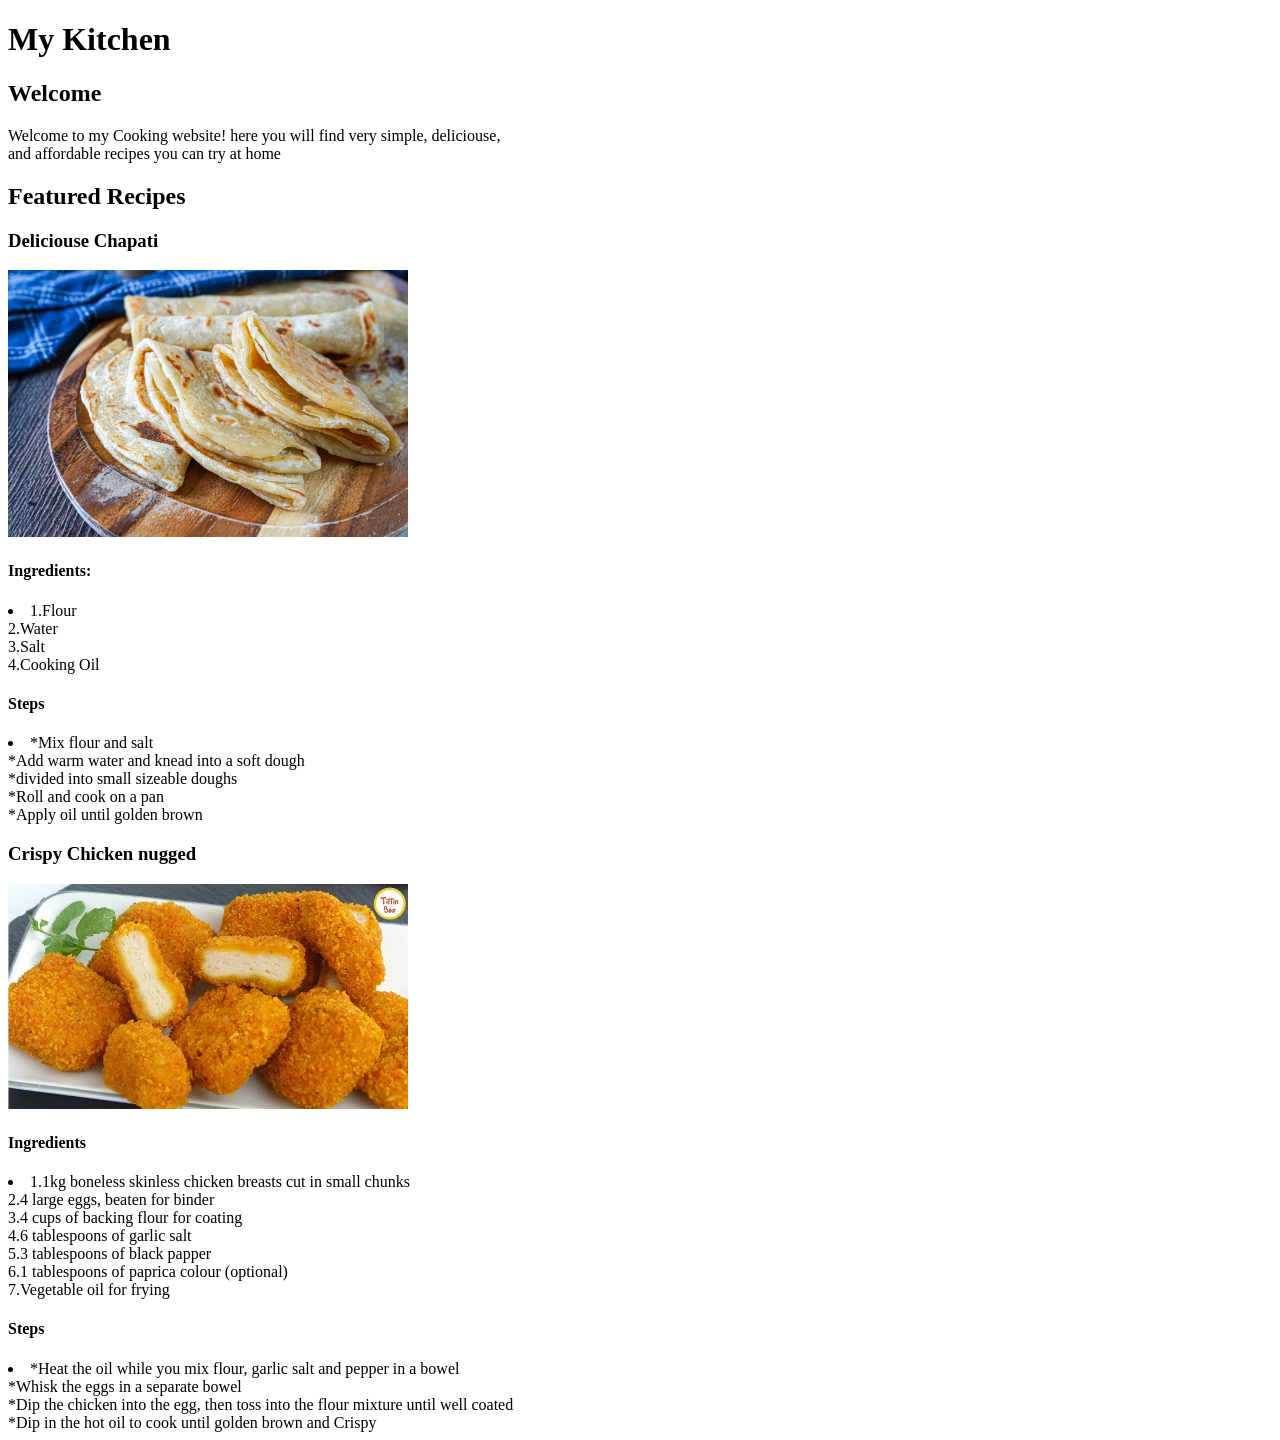
==== index.html @ 1aff17c1 "cooking website" ====
<!DOCTYPE html>
<html lang="en">
<head>
    <meta charset="UTF-8">
    <meta name="viewport" content="width=device-width, initial-scale=1.0">
    <title>My cooking website</title>
</head>
<body>
    <H1>My Kitchen</H1>
    <h2>Welcome</h2>
       <p>Welcome to my Cooking website!
            here you will find very simple, deliciouse,<br/>and affordable recipes you can try at home
        </p>
        <h2>Featured Recipes</h2>
        <h3>Deliciouse Chapati</h3>
        <img src="images/chapati.jpg" alt="Chapati" width="400">
        <h4>Ingredients:</h4>
        <li>1.Flour<br/>2.Water<br/>3.Salt<br/>4.Cooking Oil</li>
        <h4>Steps</h4>
        <li>
            *Mix flour and salt <br/>*Add warm water and knead into a soft dough
            <br/>*divided into small sizeable doughs <br/>*Roll and cook on a pan 
           <br/> *Apply oil until golden brown
        </li>
        <h3>Crispy Chicken nugged</h3>
        <img src="images/Chicken nagged.jpg" alt="Chicken" width="400">
        <h4>Ingredients</h4>
        <li>1.1kg boneless skinless chicken breasts cut in small chunks<br/>
        2.4 large eggs, beaten for binder<br/>
        3.4 cups of backing flour for coating <br/>
        4.6 tablespoons of garlic salt<br/>
        5.3 tablespoons of black papper <br/>
        6.1 tablespoons of paprica colour (optional)<br/>
        7.Vegetable oil for frying</li>
        <h4>Steps</h4>
        <li>*Heat the oil while you mix flour, garlic salt and pepper in a bowel<br/>
            *Whisk the eggs in a separate bowel<br/>
            *Dip the chicken into the egg,
        then toss into the flour mixture until well coated<br/>
            *Dip in the hot oil to cook until golden brown and Crispy
        </li>
        

    
    
</body>
</html>
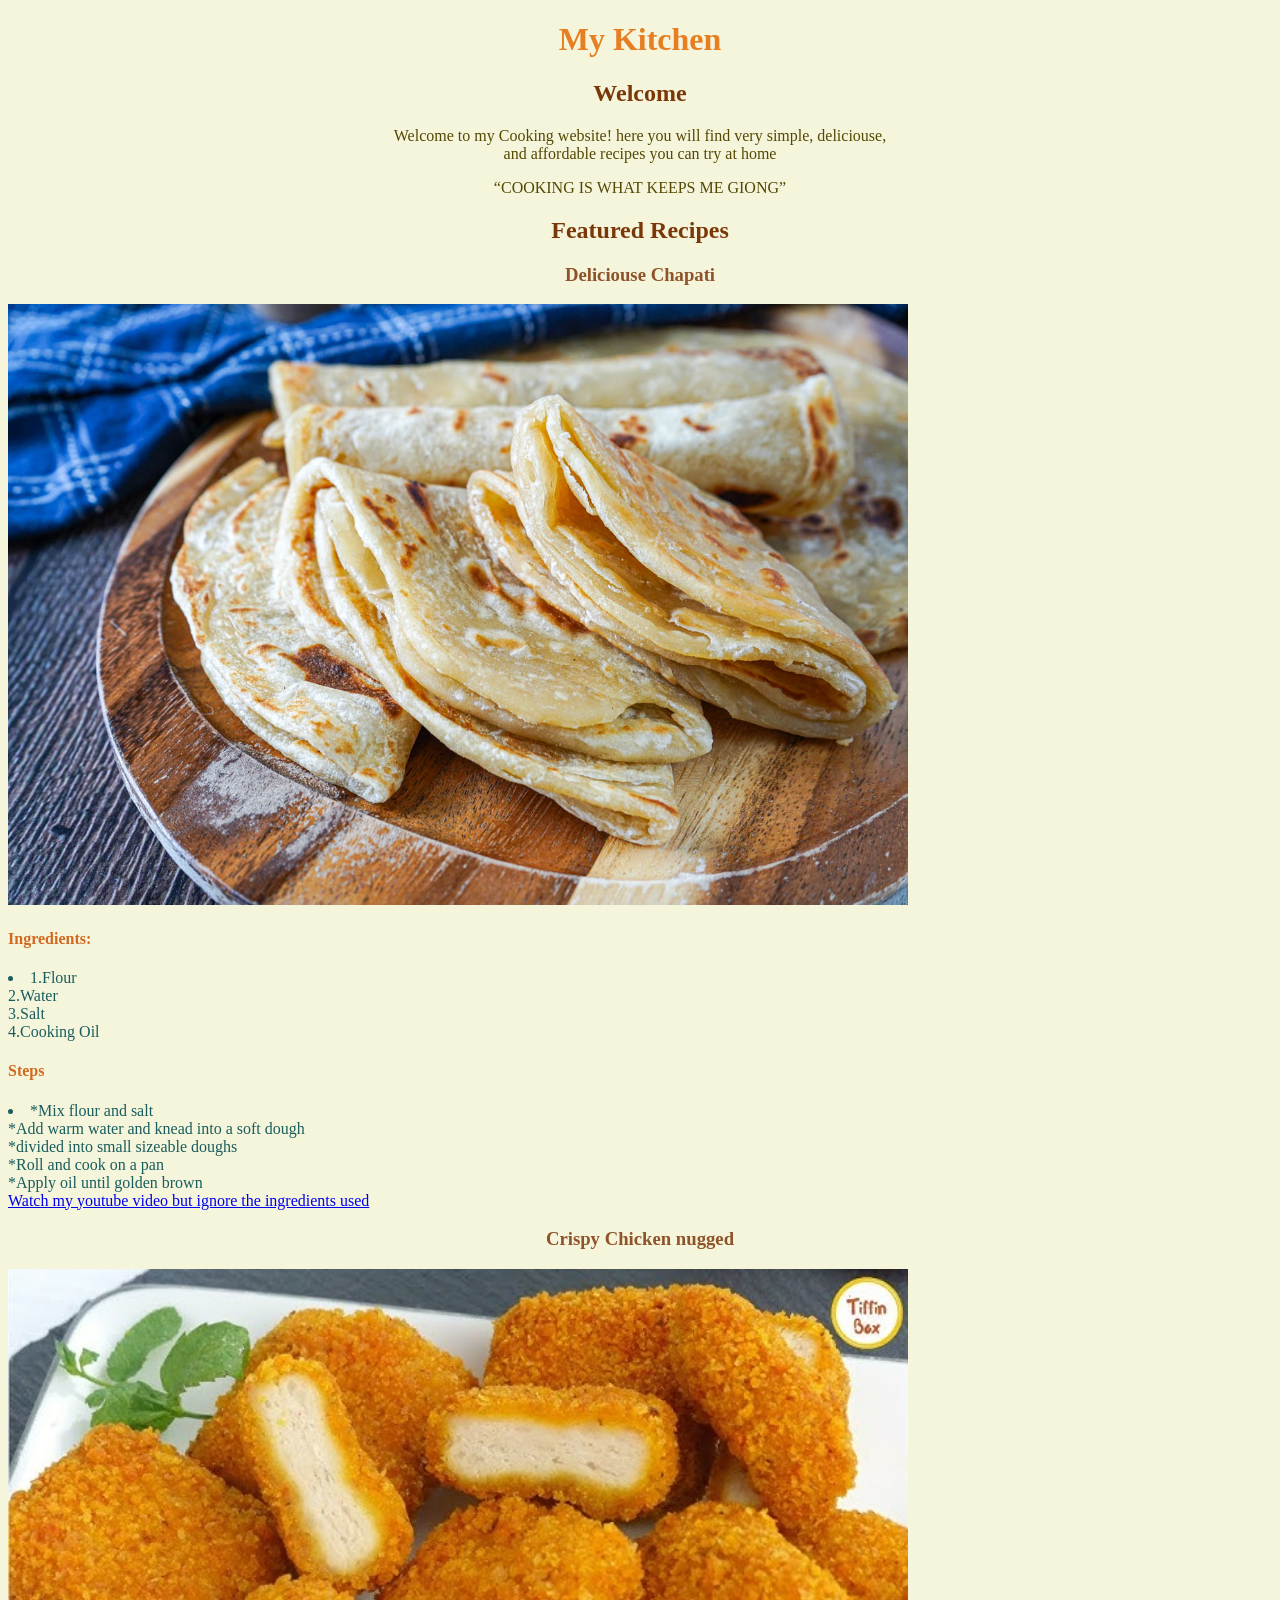
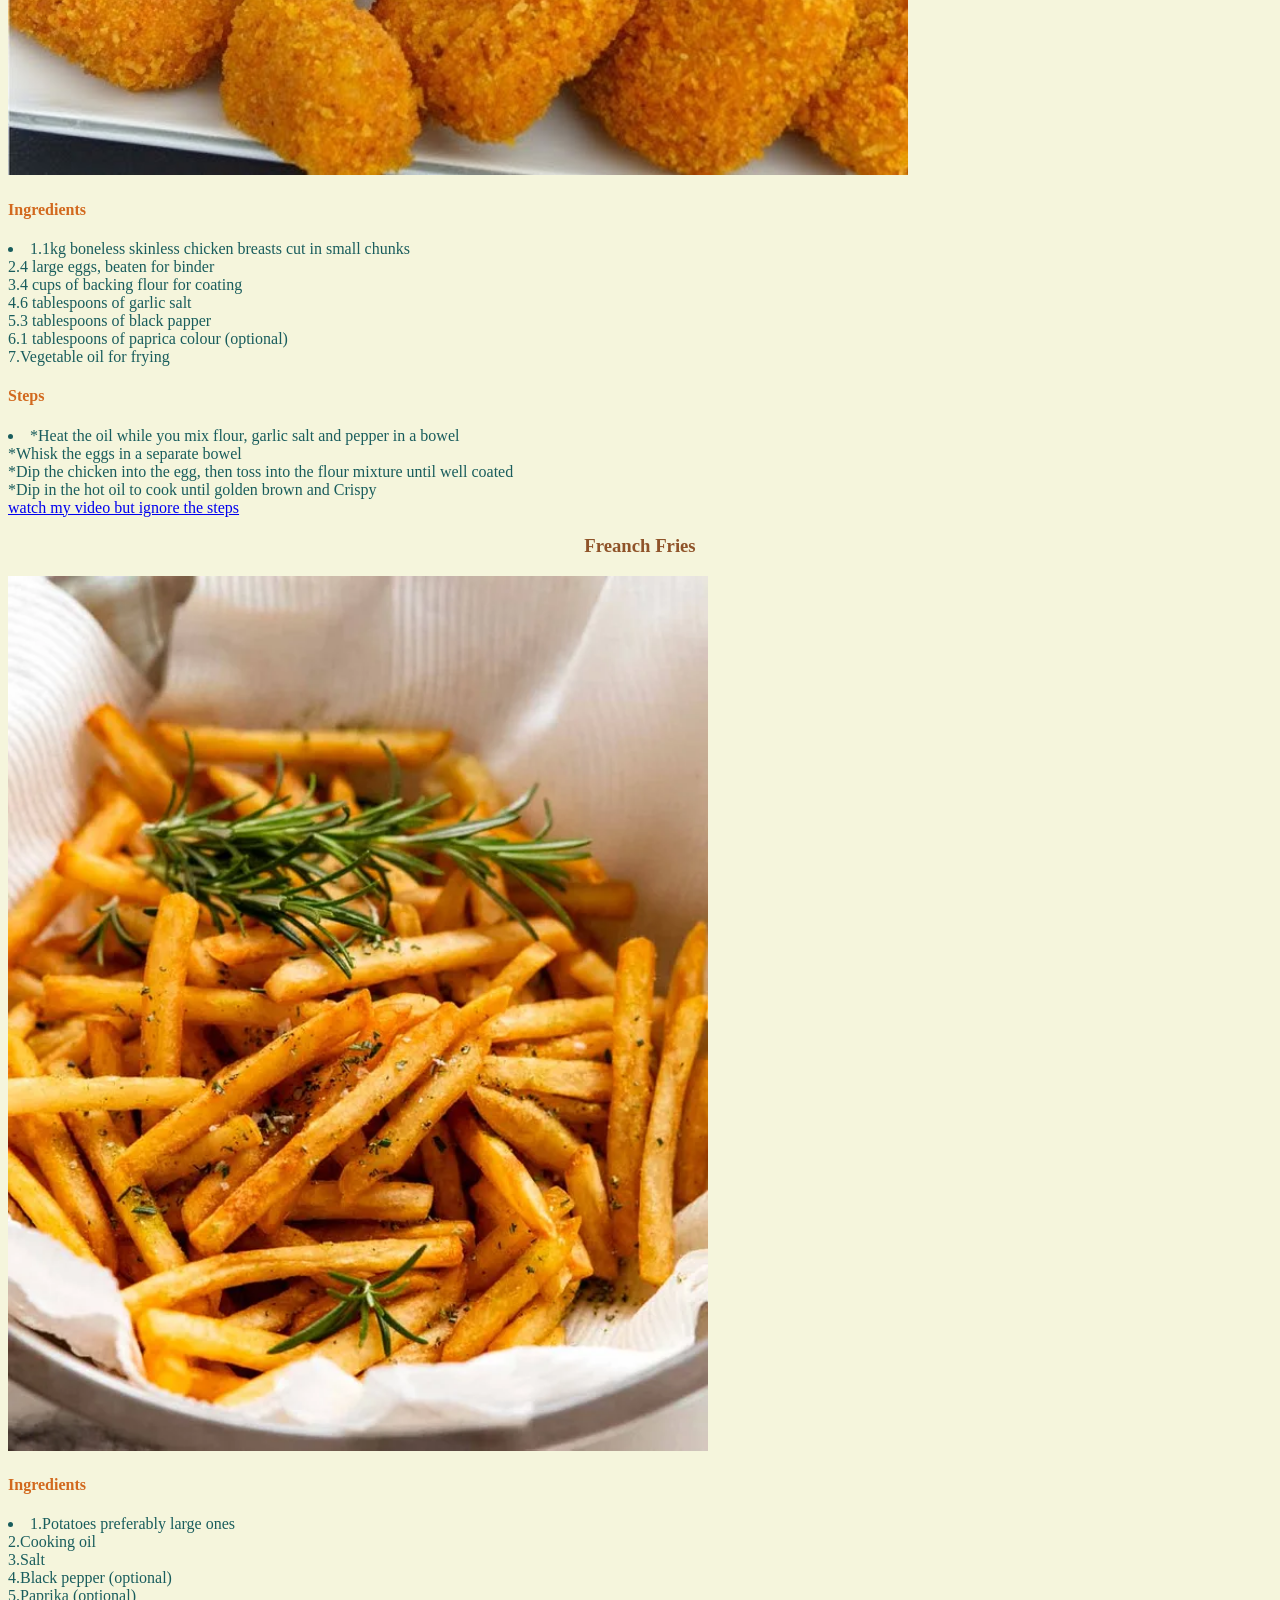
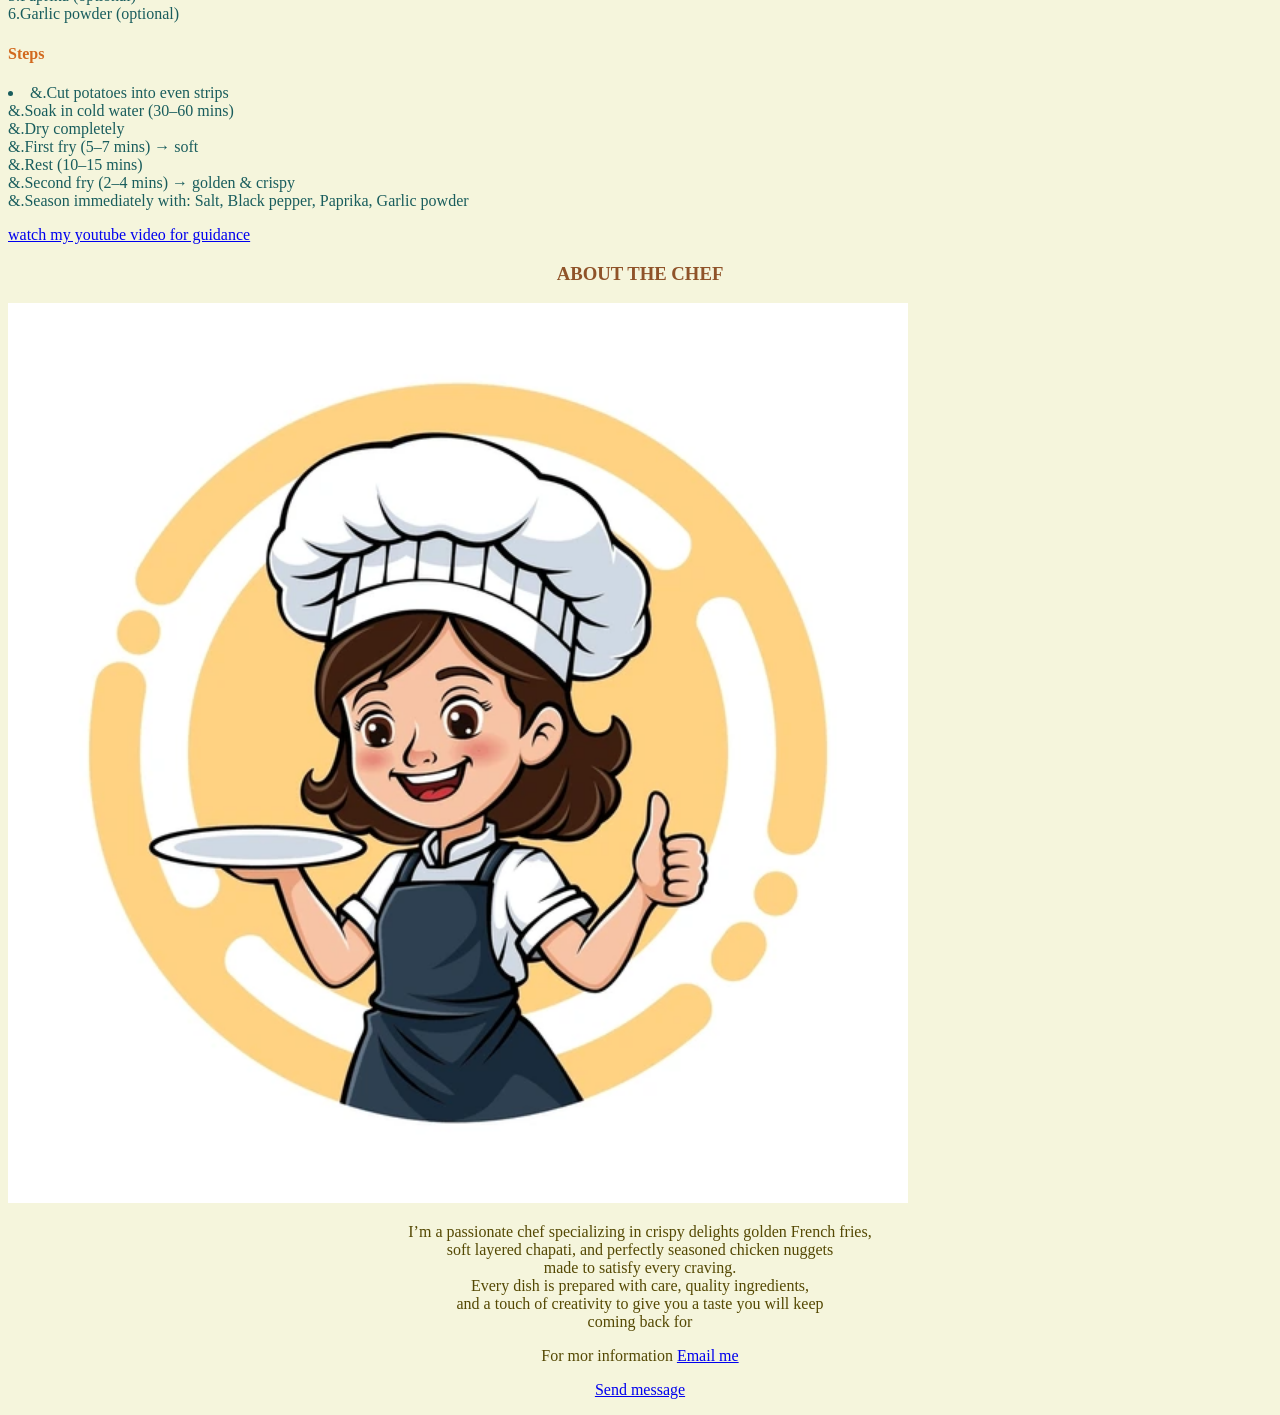
==== commit aa397965: "cooking website" ====
--- a/index.html
+++ b/index.html
@@ -4,16 +4,18 @@
     <meta charset="UTF-8">
     <meta name="viewport" content="width=device-width, initial-scale=1.0">
     <title>My cooking website</title>
+    <link rel="stylesheet" href="style.css">
 </head>
-<body>
+<body st>
     <H1>My Kitchen</H1>
     <h2>Welcome</h2>
        <p>Welcome to my Cooking website!
             here you will find very simple, deliciouse,<br/>and affordable recipes you can try at home
         </p>
+        <P><q>COOKING IS WHAT KEEPS ME GIONG</q></P>
         <h2>Featured Recipes</h2>
         <h3>Deliciouse Chapati</h3>
-        <img src="images/chapati.jpg" alt="Chapati" width="400">
+        <img src="images/chapati.jpg" alt="Chapati" width="900">
         <h4>Ingredients:</h4>
         <li>1.Flour<br/>2.Water<br/>3.Salt<br/>4.Cooking Oil</li>
         <h4>Steps</h4>
@@ -22,8 +24,9 @@
             <br/>*divided into small sizeable doughs <br/>*Roll and cook on a pan 
            <br/> *Apply oil until golden brown
         </li>
+        <a href="https://www.youtube.com/watch?v=x6HNDPDrpVQ" target="_blank">Watch my youtube video but ignore the ingredients used</a>
         <h3>Crispy Chicken nugged</h3>
-        <img src="images/Chicken nagged.jpg" alt="Chicken" width="400">
+        <img src="images/Chicken nagged.jpg" alt="Chicken" width="900">
         <h4>Ingredients</h4>
         <li>1.1kg boneless skinless chicken breasts cut in small chunks<br/>
         2.4 large eggs, beaten for binder<br/>
@@ -39,9 +42,35 @@
         then toss into the flour mixture until well coated<br/>
             *Dip in the hot oil to cook until golden brown and Crispy
         </li>
-        
-
-    
-    
+        <a href="https://www.youtube.com/shorts/7dGLXomPnBQ" target="_top">watch my video but ignore the steps</a>
+    <h3>Freanch Fries</h3>
+    <img src="images/french fries.webp" alt="French fries" width="700">
+    <h4>Ingredients</h4>
+        <p>
+        <li>1.Potatoes preferably large ones<br/>
+2.Cooking oil<br/>
+3.Salt<br/>
+4.Black pepper (optional)<br/>
+5.Paprika (optional)<br/>
+6.Garlic powder (optional)</li><p>
+    <h4>Steps</h4>
+         <p><li>&.Cut potatoes into even strips
+        <br/>&.Soak in cold water (30–60 mins)
+        <br/>&.Dry completely
+        <br>&.First fry (5–7 mins) → soft
+        <br/>&.Rest (10–15 mins)
+        <br>&.Second fry (2–4 mins) → golden & crispy
+        <br/>&.Season immediately with: Salt, Black pepper, Paprika, Garlic powder</li>
+        </p>
+        <a href="https://www.youtube.com/watch?v=CYhYSoJrOLg" target="_parent">
+            watch my youtube video for guidance
+        </a>
+        <h3>ABOUT THE CHEF</h3>
+        <img srcset="images/cute-chef-girl.webp" alt="The chef" width="900">
+        <p>I’m a passionate chef specializing in crispy delights golden French fries,<br/> soft layered chapati, and perfectly seasoned chicken nuggets<br/> made to satisfy every craving.<br/> Every dish is prepared with care, quality ingredients,<br/> and a touch of creativity to give you a taste you will keep <br/>coming back for</p>
+        <P>For mor information <a href="mailto:sabenciazamzam@gmail.com">Email me</a>
+    </P>
+    <p><a href="mailto:sabenciazamzam@gmail.com?subject=order&body=I want to order food">Send message</a></p>
+    <!--And this is my Cooking website bye-->
 </body>
 </html>
--- a/style.css
+++ b/style.css
@@ -0,0 +1,11 @@
+body {background-color: beige}
+h1 {color: #E67E22;}
+h2 {color: rgb(122, 56, 9);}
+h3 {color: rgb(143, 83, 41);}
+p {color: rgb(84, 72, 3);}
+li {color: rgb(25, 93, 93);}
+h4 {color: chocolate;}
+h1 {text-align: center;}
+h2 {text-align: center;}
+p {text-align: center;}
+h3 {text-align: center;}
